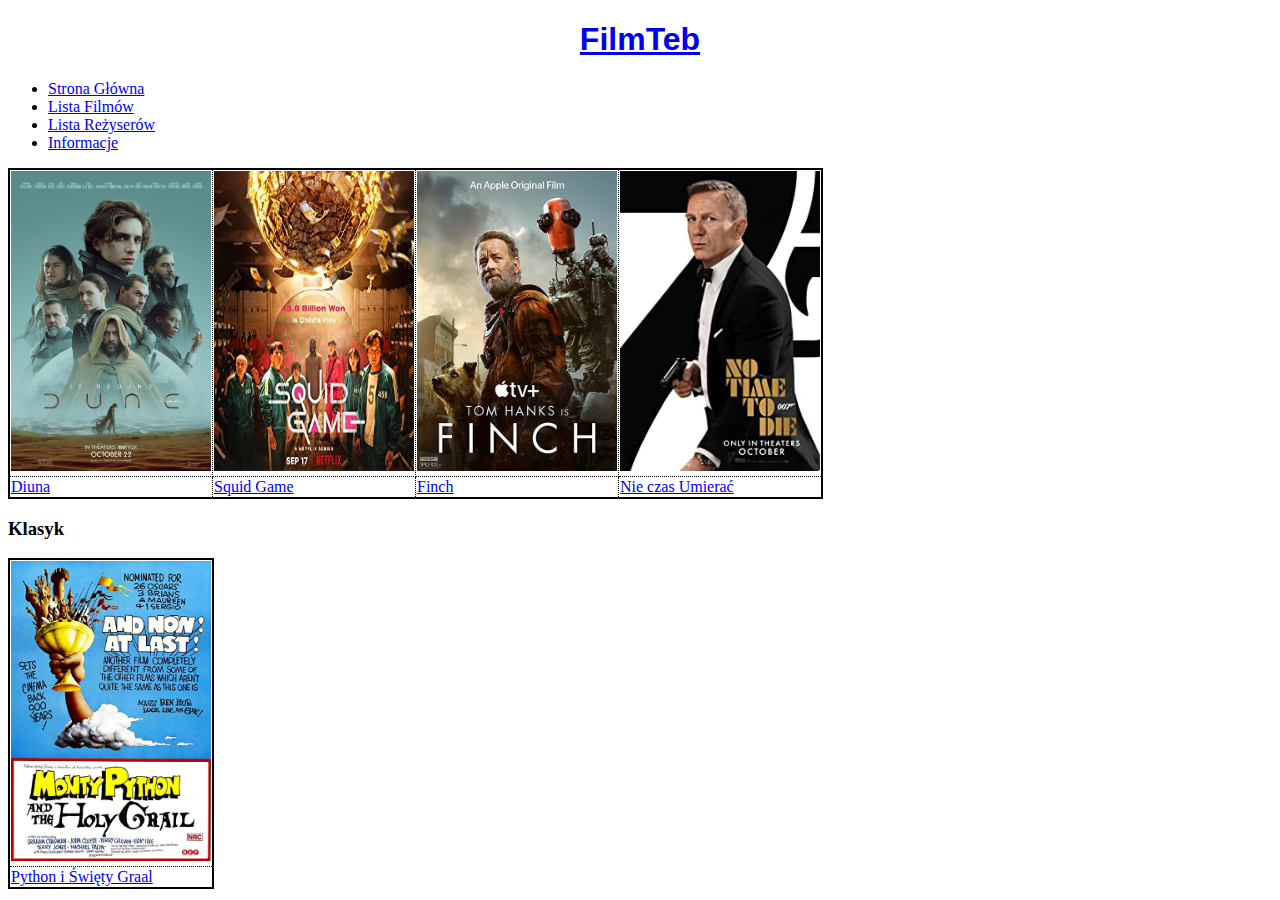
==== Zad 6 KK 3GG/index.html @ a8799a1d "zad 6" ====
<!DOCTYPE html>
<html lang="en">
<head>
    <meta charset="UTF-8">
    <meta http-equiv="X-UA-Compatible" content="IE=edge">
    <meta name="viewport" content="width=device-width, initial-scale=1.0">
    <link href="css/style.css" type="text/css" rel="stylesheet" />
    <title>Document</title>
</head>
<body>
    <h1 id="h"><a href="index.html">FilmTeb</a></h1>
    <ul>
        <li><a href="index.html">Strona Główna</a></li>
        <li><a href="movies/movies.html">Lista Filmów</a></li>
        <li><a href="directors/directors.html">Lista Reżyserów</a></li>
        <li><a href="about.html">Informacje</a></li>
    </ul>
    <table>
        <tr>
            <th><img src="img/Diuna.jpg" width="200px" height="300px"></th>
            <th><img src="img/Squid.jpg" width="200px" height="300px"></th>
            <th><img src="img/Finch.jpg" width="200px" height="300px"></th>
            <th><img src="img/Bond.jpg" width="200px" height="300px"></th>
        </tr>
        <tr>
            <td><a href="https://www.imdb.com/title/tt1160419/">Diuna</a></td>
            <td><a href="https://www.imdb.com/title/tt10919420/">Squid Game</a></td>
            <td><a href="https://www.imdb.com/title/tt3420504/">Finch</a></td>
            <td><a href="https://www.imdb.com/title/tt2382320/">Nie czas Umierać</a></td>
        </tr>
    </table>
    <h3>Klasyk</h3>
    <table>
        <tr>
            <th><img src="img/Grail.jpg" width="200px" height="300px"></th>
        </tr>
        <tr>
            <td><a href="movies/Holy_Grail.html"</a>Python i Święty Graal</td>
        </tr>
    </table>
</body>
</html>
---- Zad 6 KK 3GG/css/style.css ----
th, td{
    border: 1px dotted black;
    border-collapse: collapse;
}
table {
    border: 2px solid black;
    border-collapse: collapse;
}
#h {
   color:sienna;
   text-align: center;
   font-family: Arial, Helvetica, sans-serif; 
}
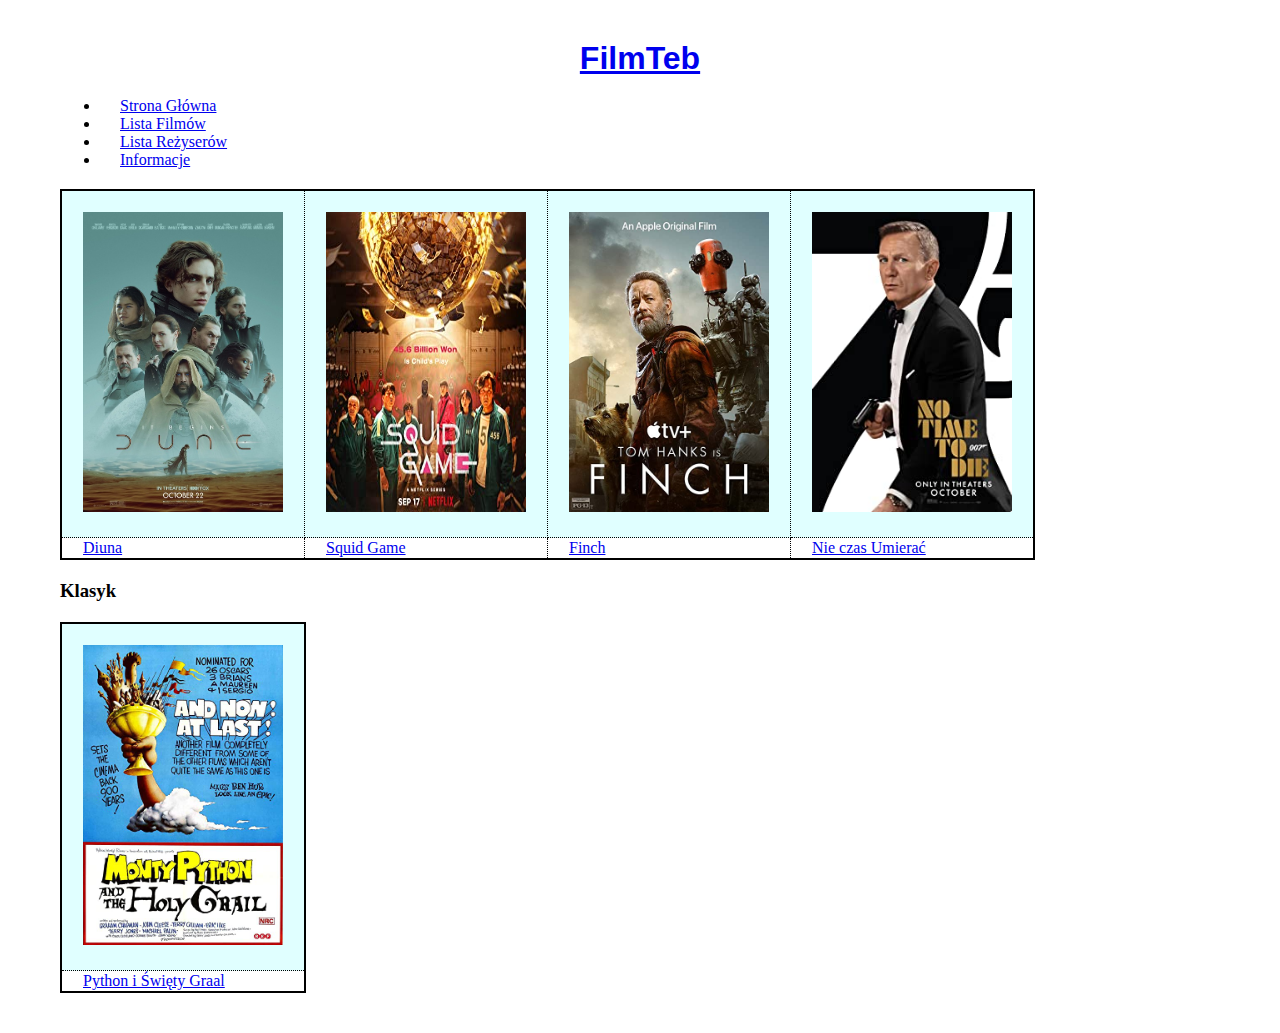
==== commit d77acf56: "Zad 6 skończone" ====
--- a/Zad 6 KK 3GG/index.html
+++ b/Zad 6 KK 3GG/index.html
@@ -5,7 +5,7 @@
     <meta http-equiv="X-UA-Compatible" content="IE=edge">
     <meta name="viewport" content="width=device-width, initial-scale=1.0">
     <link href="css/style.css" type="text/css" rel="stylesheet" />
-    <title>Document</title>
+    <title>Strona Główna</title>
 </head>
 <body>
     <h1 id="h"><a href="index.html">FilmTeb</a></h1>
--- a/Zad 6 KK 3GG/css/style.css
+++ b/Zad 6 KK 3GG/css/style.css
@@ -1,13 +1,36 @@
+/*Style do reszty*/
+* {
+    margin: 20px;
+}
+li {
+    margin: 0px;
+}
 th, td{
     border: 1px dotted black;
     border-collapse: collapse;
 }
+th, td [rowspan= "≥3"]{
+background-color: lightcyan;
+}
 table {
     border: 2px solid black;
     border-collapse: collapse;
+    margin: 20px;
 }
 #h {
    color:sienna;
    text-align: center;
    font-family: Arial, Helvetica, sans-serif; 
+}
+a:visited {
+    color: black;
+}
+a:hover {
+    color: deeppink;
+}
+a:active {
+    color: darkcyan;
+}
+p {
+    background-color: beige;
 }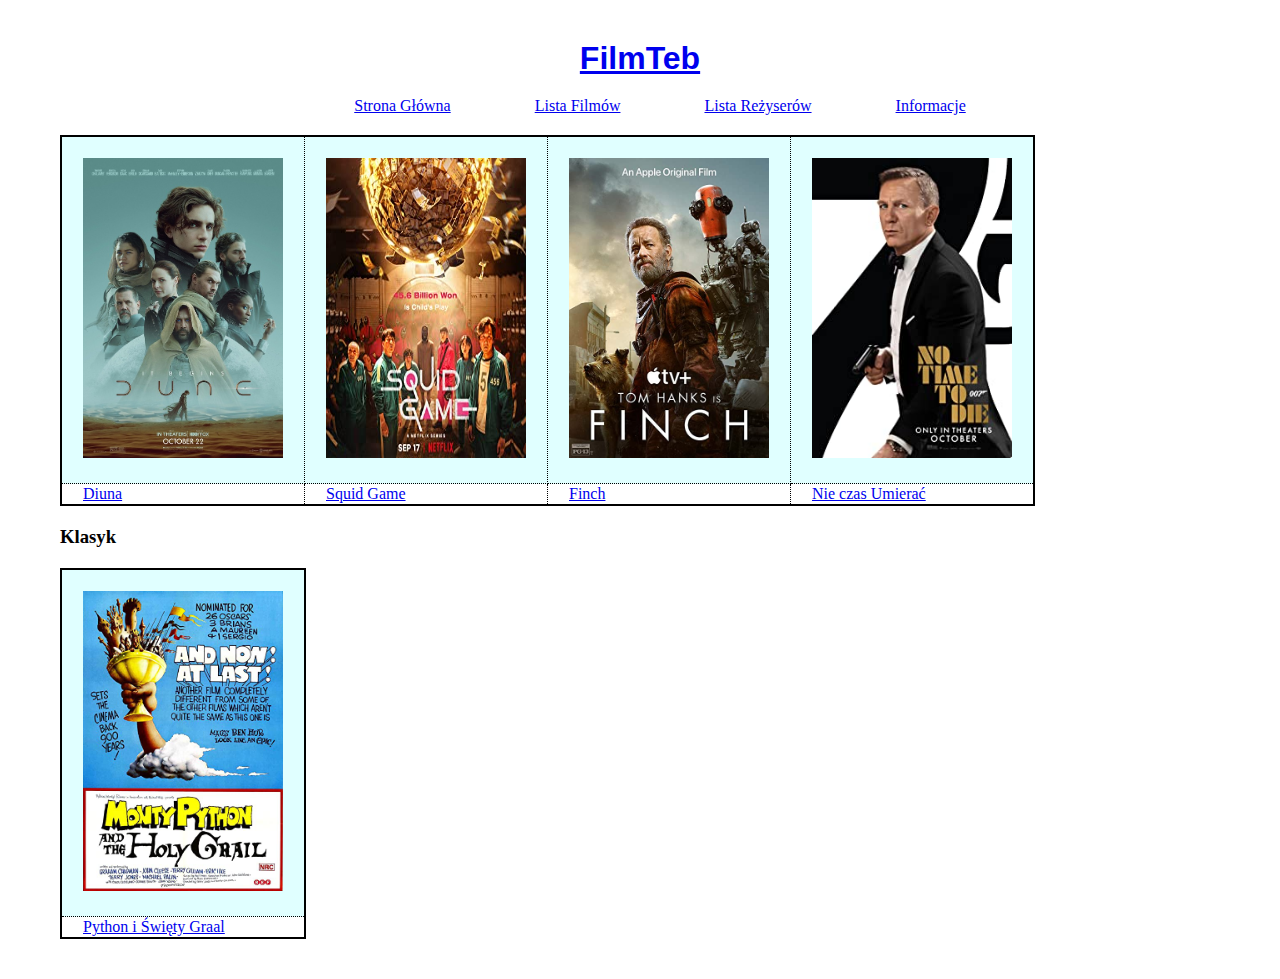
==== commit 2eb9c0b8: "Zad 7" ====
--- a/Zad 6 KK 3GG/index.html
+++ b/Zad 6 KK 3GG/index.html
@@ -9,7 +9,7 @@
 </head>
 <body>
     <h1 id="h"><a href="index.html">FilmTeb</a></h1>
-    <ul>
+    <ul  id="menu">
         <li><a href="index.html">Strona Główna</a></li>
         <li><a href="movies/movies.html">Lista Filmów</a></li>
         <li><a href="directors/directors.html">Lista Reżyserów</a></li>
--- a/Zad 6 KK 3GG/css/style.css
+++ b/Zad 6 KK 3GG/css/style.css
@@ -33,4 +33,12 @@
 }
 p {
     background-color: beige;
+}
+li {
+    list-style-type:none;
+    display: inline;
+    padding: 20px;
+}
+#menu {
+    text-align: center;
 }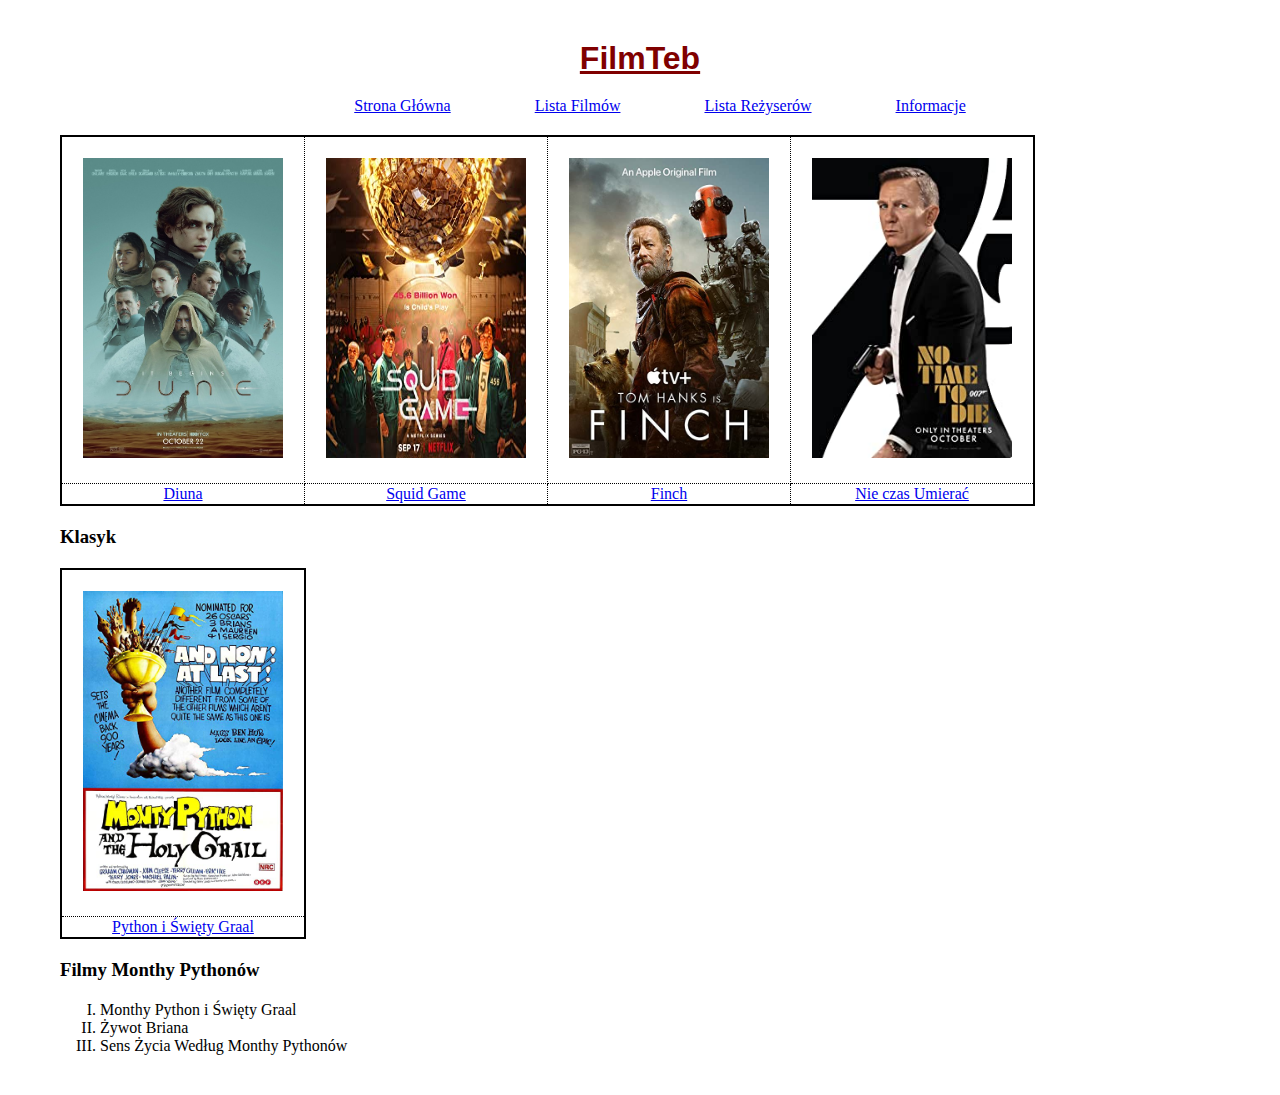
==== commit 2b28f33c: "Zad 7 do pk. 3" ====
--- a/Zad 6 KK 3GG/index.html
+++ b/Zad 6 KK 3GG/index.html
@@ -38,5 +38,11 @@
             <td><a href="movies/Holy_Grail.html"</a>Python i Święty Graal</td>
         </tr>
     </table>
+    <h3>Filmy Monthy Pythonów</h3>
+    <ol>
+        <li>Monthy Python i Święty Graal</li>
+        <li>Żywot Briana</li>
+        <li>Sens Życia Według Monthy Pythonów</li>
+    </ol>
 </body>
 </html>--- a/Zad 6 KK 3GG/css/style.css
+++ b/Zad 6 KK 3GG/css/style.css
@@ -9,19 +9,16 @@
     border: 1px dotted black;
     border-collapse: collapse;
 }
-th, td [rowspan= "≥3"]{
+td[rowspan= "3"]{
 background-color: lightcyan;
 }
 table {
     border: 2px solid black;
     border-collapse: collapse;
     margin: 20px;
+    text-align: center;
 }
-#h {
-   color:sienna;
-   text-align: center;
-   font-family: Arial, Helvetica, sans-serif; 
-}
+
 a:visited {
     color: black;
 }
@@ -31,14 +28,35 @@
 a:active {
     color: darkcyan;
 }
+#h > a, #h {
+   color:maroon !important;
+   text-align: center;
+   font-family: Arial, Helvetica, sans-serif;
+   
+}
 p {
     background-color: beige;
 }
-li {
+h1 + ul > li {
     list-style-type:none;
     display: inline;
     padding: 20px;
 }
 #menu {
     text-align: center;
+}
+#movie {
+    list-style-image: url('../img/film.png');
+}
+#dir {
+    list-style-image: url('../img/director.png');
+}
+ol {
+    list-style-type: upper-roman;
+}
+#niepaż{
+    background-color: firebrick;
+}
+#paż {
+    background-color: midnightblue;
 }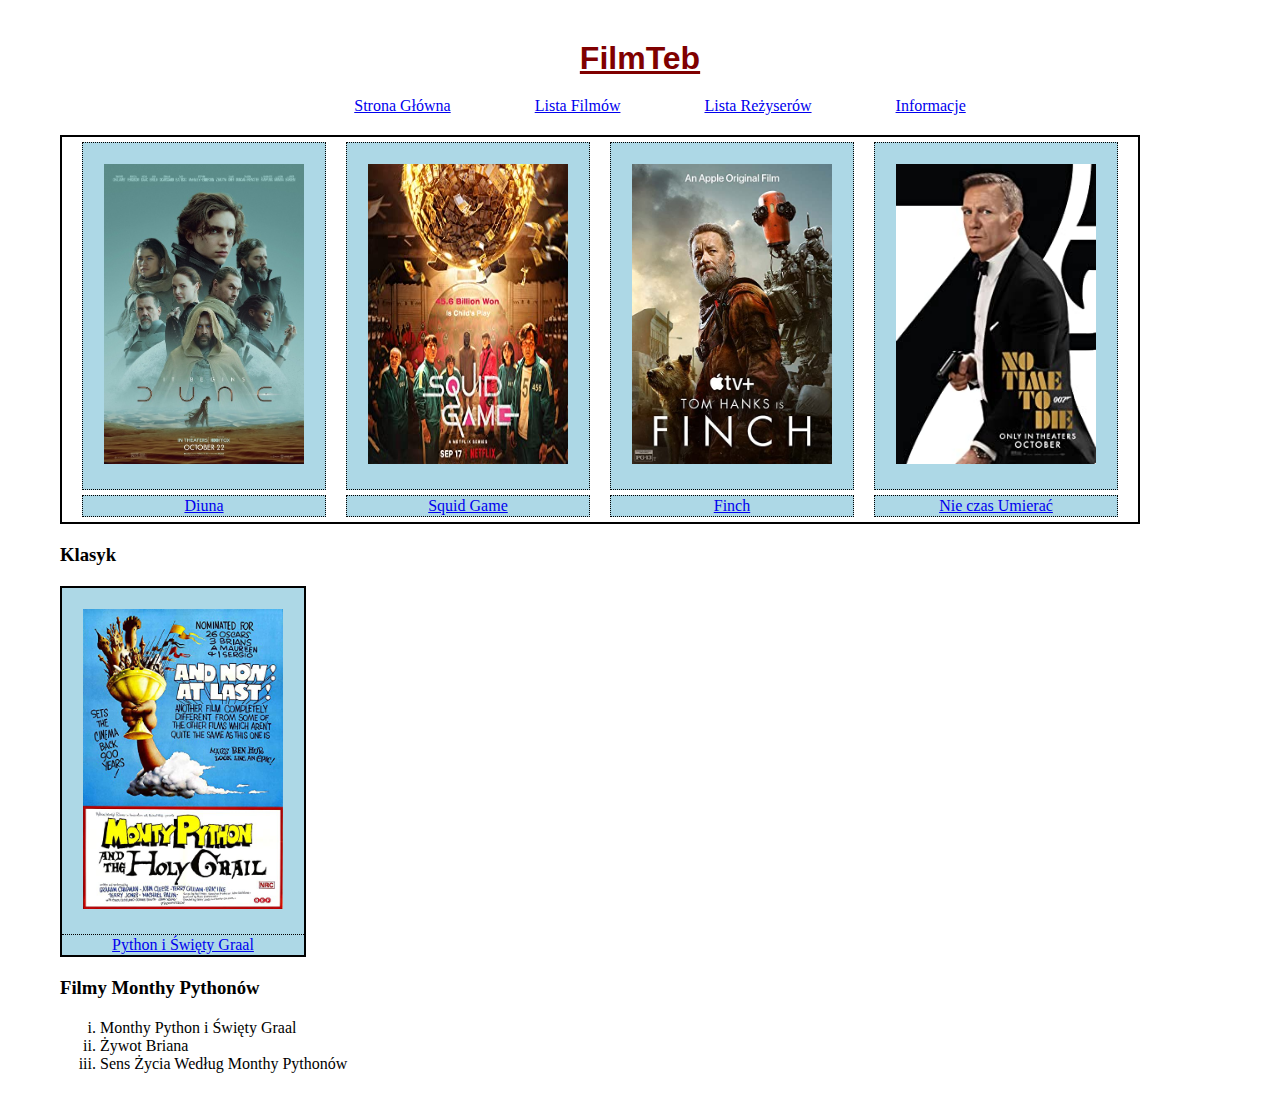
==== commit b6af573d: "Zad 8 done" ====
--- a/Zad 6 KK 3GG/index.html
+++ b/Zad 6 KK 3GG/index.html
@@ -15,7 +15,7 @@
         <li><a href="directors/directors.html">Lista Reżyserów</a></li>
         <li><a href="about.html">Informacje</a></li>
     </ul>
-    <table>
+    <table class="Main">
         <tr>
             <th><img src="img/Diuna.jpg" width="200px" height="300px"></th>
             <th><img src="img/Squid.jpg" width="200px" height="300px"></th>
--- a/Zad 6 KK 3GG/css/style.css
+++ b/Zad 6 KK 3GG/css/style.css
@@ -8,6 +8,7 @@
 th, td{
     border: 1px dotted black;
     border-collapse: collapse;
+    background-color: lightblue;
 }
 td[rowspan= "3"]{
 background-color: lightcyan;
@@ -36,6 +37,7 @@
 }
 p {
     background-color: beige;
+    cursor: url("../img/Rabbet.jpg"), auto;
 }
 h1 + ul > li {
     list-style-type:none;
@@ -52,11 +54,18 @@
     list-style-image: url('../img/director.png');
 }
 ol {
-    list-style-type: upper-roman;
+    list-style-type:lower-roman;
 }
 #niepaż{
     background-color: firebrick;
 }
 #paż {
-    background-color: midnightblue;
-}+    background-color: rgb(35, 211, 187);
+}
+.Main {
+    border-spacing: 20px 5px;
+    border-collapse: separate;
+}
+a[href*='about'] {
+    cursor: crosshair;
+}
